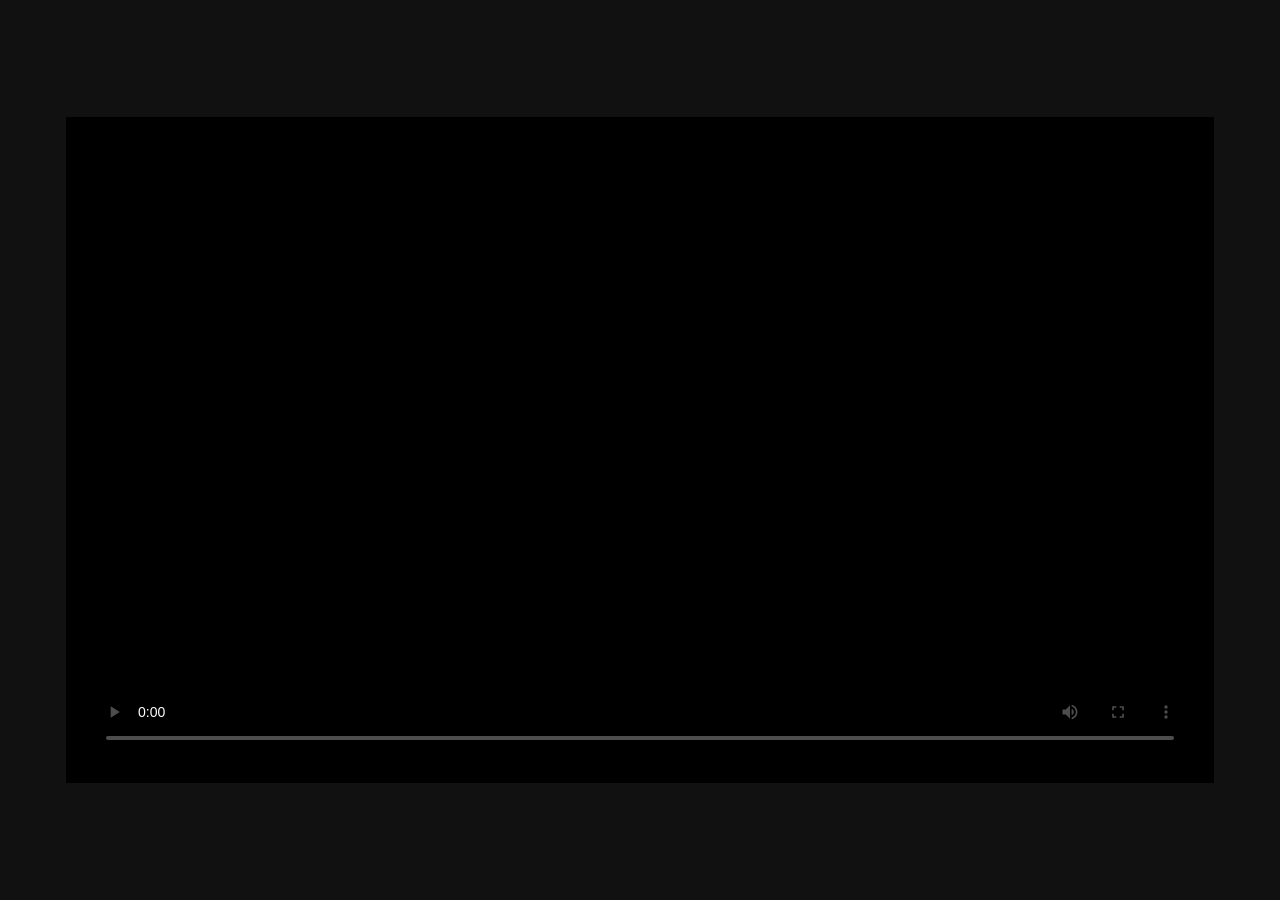
==== sollor/index.html @ f3aaa072 "Sollor demo Sollor demo #1" ====
<!doctype html>
<html lang="ru">
<head>
  <meta charset="UTF-8" />
  <meta name="viewport" content="width=device-width, initial-scale=1.0" />
  <title>Plyr + Vertical Scrub</title>
  <link rel="stylesheet" href="https://cdn.plyr.io/3.7.8/plyr.css">
  <link rel="stylesheet" href="./sollor.css">
</head>
<body>
  <div id="container" class="player-shell">
    <video
      id="player"
      class="player-main"
      playsinline
      controls
      crossorigin
      poster="https://cdn.plyr.io/static/demo/View_From_A_Blue_Moon_Trailer-HD.jpg"
    >
      <source
        src="https://cdn.plyr.io/static/demo/View_From_A_Blue_Moon_Trailer-1080p.mp4"
        type="video/mp4"
        size="1080"
      />
      <source
        src="https://cdn.plyr.io/static/demo/View_From_A_Blue_Moon_Trailer-576p.mp4"
        type="video/mp4"
        size="576"
      />
        <!-- Субтитры -->
        <track kind="captions" label="English" srclang="en" src="https://cdn.plyr.io/static/demo/View_From_A_Blue_Moon_Trailer-HD.en.vtt" default />
        
    </video>
  </div>

  <script src="https://cdn.plyr.io/3.7.8/plyr.polyfilled.js"></script>
  <script src="./sollor.js"></script>
</body>
</html>
---- sollor/sollor.css ----
body {
  margin: 0;
  background: #111;
  min-height: 100vh;
  display: grid;
  place-items: center;
  font-family: system-ui, sans-serif;
}

#container {
  width: min(1100px, 100vw);
  padding: 24px;
  position: relative;
}

.player-shell {
  position: relative;
  width: 100%;
  aspect-ratio: 16 / 9;
  background: #000;
  overflow: hidden;
}

.player-main {
  display: block;
  width: 100%;
  height: 100%;
  background: #000;
  object-fit: cover;
}

.plyr {
  --plyr-color-main: #00e5ff;
  width: 100%;
  height: 100%;
}

.plyr__controls {
  position: relative;
  z-index: 30;
  background: transparent !important;
  opacity: 1 !important;
  visibility: visible !important;
}

.plyr__vertical-scrub {
  position: absolute;
  right: 12px;
  bottom: 80px;
  width: 96px;
  height: 65vh;
  z-index: 40;
  touch-action: none;
  user-select: none;
}

.plyr__vertical-scrub__center {
  position: absolute;
  right: 0;
  top: 0;
  width: 14px;
  height: 100%;
  overflow: hidden;
}

.plyr__vertical-scrub__tape {
  position: absolute;
  left: 50%;
  top: 50%;
  width: 100%;
  pointer-events: none;
  will-change: transform;
}

.plyr__vertical-scrub__tick {
  position: absolute;
  left: 50%;
  width: 6px;
  height: 2px;
  transform: translateX(-50%);
  background: rgba(255,255,255,.75);
  border-radius: 2px;
}

.plyr__vertical-scrub__tick--dim {
  opacity: .25;
}

.plyr__vertical-scrub__marker {
  position: absolute;
  left: 50%;
  top: 50%;
  transform: translate(-50%,-50%);
  width: 44px;
  height: 4px;
  background: #ffd400;
  border-radius: 3px;
  pointer-events: none;
}

.plyr__vertical-scrub__time {
  position: absolute;
  left: 50%;
  top: calc(50% + 18px);
  transform: translateX(-50%);
  pointer-events: none;
  white-space: nowrap;
  font-family: monospace;
  color: #ffd400;
  font-size: 13px;
}

.plyr__vertical-scrub__tooltip {
  position: absolute;
  left: 50%;
  top: calc(50% - 18px);
  transform: translateX(-50%);
  padding: 6px 8px;
  border-radius: 6px;
  background: rgba(0,0,0,.85);
  color: #00e5ff;
  font-size: 12px;
  white-space: nowrap;
  pointer-events: none;
  display: none;
}

.plyr__vertical-scrub:hover .plyr__vertical-scrub__tooltip {
  display: block;
}
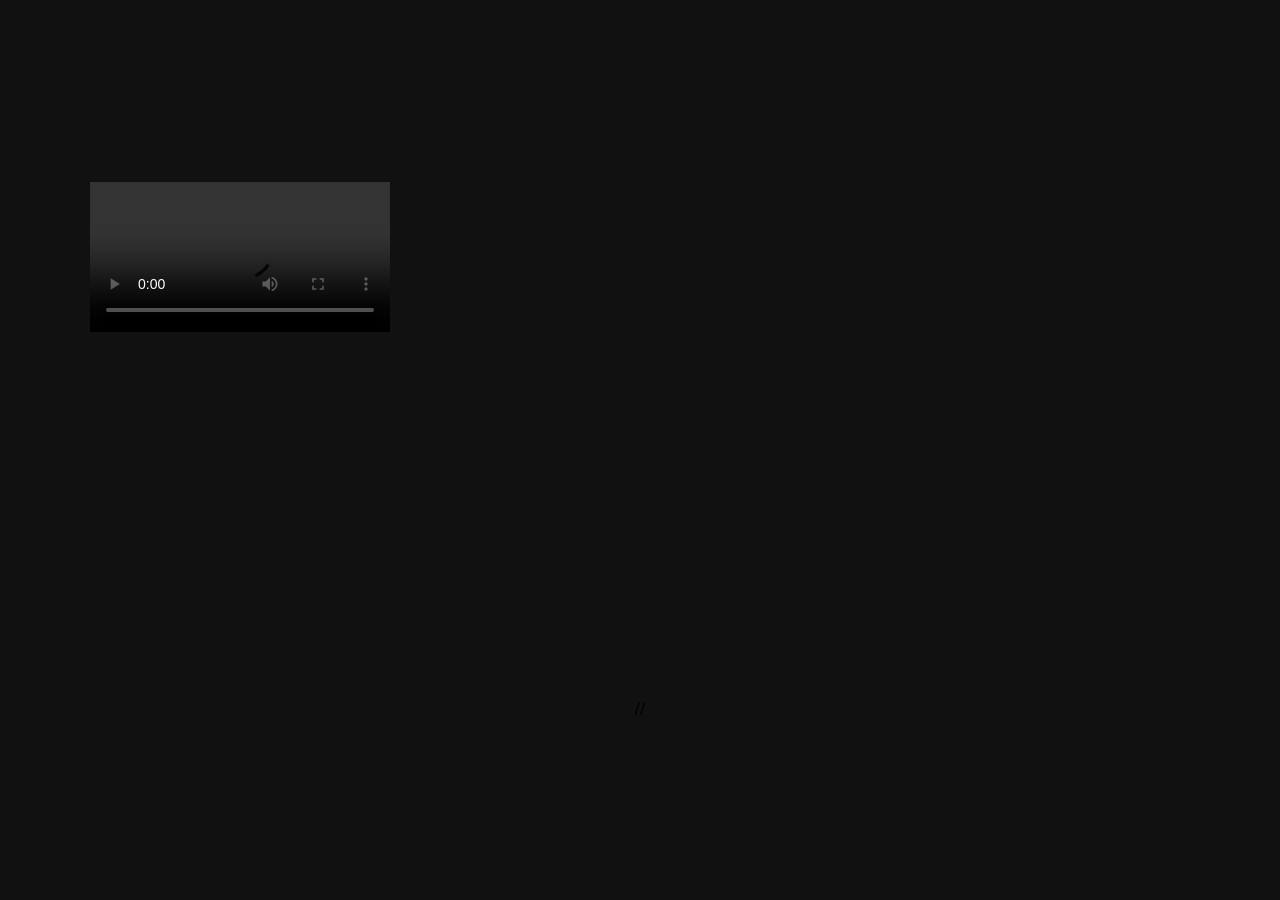
==== commit 067f364a: "new step" ====
--- a/sollor/index.html
+++ b/sollor/index.html
@@ -1,39 +1,119 @@
 <!doctype html>
-<html lang="ru">
-<head>
-  <meta charset="UTF-8" />
-  <meta name="viewport" content="width=device-width, initial-scale=1.0" />
-  <title>Plyr + Vertical Scrub</title>
-  <link rel="stylesheet" href="https://cdn.plyr.io/3.7.8/plyr.css">
-  <link rel="stylesheet" href="./sollor.css">
-</head>
-<body>
-  <div id="container" class="player-shell">
-    <video
-      id="player"
-      class="player-main"
-      playsinline
-      controls
+<html lang="en">
+  <head>
+    <meta charset="utf-8" />
+    <title>Sollor</title>
+    <meta
+      name="description"
+      property="og:description"
+      content="A simple HTML5 media player with custom controls and WebVTT captions."
+    />
+    <meta name="author" content="Sam Potts" />
+    <meta name="viewport" content="width=device-width, initial-scale=1" />
+
+    <!-- Icons -->
+    <link rel="icon" href="https://cdn.plyr.io/static/icons/favicon.ico" />
+    <link rel="icon" type="image/png" href="https://cdn.plyr.io/static/icons/32x32.png" sizes="32x32" />
+    <link rel="icon" type="image/png" href="https://cdn.plyr.io/static/icons/16x16.png" sizes="16x16" />
+    <link rel="apple-touch-icon" sizes="180x180" href="https://cdn.plyr.io/static/icons/180x180.png" />
+
+    <!-- Open Graph -->
+    <meta property="og:title" content="Plyr - A simple, customizable HTML5 Video, Audio, YouTube and Vimeo player" />
+    <meta property="og:site_name" content="Plyr" />
+    <meta property="og:url" content="https://plyr.io" />
+    <meta property="og:image" content="https://cdn.plyr.io/static/icons/1200x630.png" />
+
+    <!-- Twitter -->
+    <meta name="twitter:card" content="summary" />
+    <meta name="twitter:site" content="@sam_potts" />
+    <meta name="twitter:creator" content="@sam_potts" />
+    <meta name="twitter:card" content="summary_large_image" />
+
+    <!-- Docs styles -->
+    
+    <link rel="stylesheet" href="https://cdn.plyr.io/3.8.4/plyr.css" />
+    <link rel="stylesheet" href="sollor.css" />
+
+
+    <!-- Preload -->
+    <link
+      rel="preload"
+      as="font"
       crossorigin
-      poster="https://cdn.plyr.io/static/demo/View_From_A_Blue_Moon_Trailer-HD.jpg"
-    >
-      <source
-        src="https://cdn.plyr.io/static/demo/View_From_A_Blue_Moon_Trailer-1080p.mp4"
-        type="video/mp4"
-        size="1080"
-      />
-      <source
-        src="https://cdn.plyr.io/static/demo/View_From_A_Blue_Moon_Trailer-576p.mp4"
-        type="video/mp4"
-        size="576"
-      />
-        <!-- Субтитры -->
-        <track kind="captions" label="English" srclang="en" src="https://cdn.plyr.io/static/demo/View_From_A_Blue_Moon_Trailer-HD.en.vtt" default />
-        
-    </video>
-  </div>
+      type="font/woff2"
+      href="https://cdn.plyr.io/static/fonts/gordita-medium.woff2"
+    />
+    <link
+      rel="preload"
+      as="font"
+      crossorigin
+      type="font/woff2"
+      href="https://cdn.plyr.io/static/fonts/gordita-bold.woff2"
+    />
+  </head>
 
-  <script src="https://cdn.plyr.io/3.7.8/plyr.polyfilled.js"></script>
-  <script src="./sollor.js"></script>
-</body>
-</html>+  <body>
+    <div class="grid">
+      <main>
+        <div id="container">
+          <video
+            controls
+            crossorigin
+            playsinline
+            data-poster="https://cdn.plyr.io/static/demo/View_From_A_Blue_Moon_Trailer-HD.jpg"
+            id="player"
+          >
+            <!-- Video files -->
+            <source
+              src="https://cdn.plyr.io/static/demo/View_From_A_Blue_Moon_Trailer-576p.mp4"
+              type="video/mp4"
+              size="576"
+            />
+            <source
+              src="https://cdn.plyr.io/static/demo/View_From_A_Blue_Moon_Trailer-720p.mp4"
+              type="video/mp4"
+              size="720"
+            />
+            <source
+              src="https://cdn.plyr.io/static/demo/View_From_A_Blue_Moon_Trailer-1080p.mp4"
+              type="video/mp4"
+              size="1080"
+            />
+
+            <!-- Caption files -->
+            <track
+              kind="captions"
+              label="English"
+              srclang="en"
+              src="https://cdn.plyr.io/static/demo/View_From_A_Blue_Moon_Trailer-HD.en.vtt"
+              default
+            />
+            <track
+              kind="captions"
+              label="Français"
+              srclang="fr"
+              src="https://cdn.plyr.io/static/demo/View_From_A_Blue_Moon_Trailer-HD.fr.vtt"
+            />
+
+            <!-- Fallback for browsers that don't support the <video> element -->
+            <a href="https://cdn.plyr.io/static/demo/View_From_A_Blue_Moon_Trailer-576p.mp4" download>Download</a>
+          </video>
+          <video
+            controls
+            crossorigin
+            playsinline
+            data-poster="https://cdn.plyr.io/static/demo/View_From_A_Blue_Moon_Trailer-HD.jpg"
+            id="player-hls"
+            hidden
+          ></video>
+        </div>
+      </main>
+    </div>
+
+    <script src="https://cdn.plyr.io/3.8.4/plyr.polyfilled.js"></script>
+//    <script src="sollor.js"></script>
+    <script>
+      const player = new Plyr('#player');
+    </script>
+  </body>
+</html>
--- a/sollor/sollor.css
+++ b/sollor/sollor.css
@@ -9,7 +9,6 @@
 
 #container {
   width: min(1100px, 100vw);
-  padding: 24px;
   position: relative;
 }
 
@@ -31,6 +30,9 @@
 
 .plyr {
   --plyr-color-main: #00e5ff;
+  --scrub-accent: #ffd400;
+  --scrub-tick: rgba(255, 255, 255, .75);
+  --scrub-tooltip-bg: rgba(0, 0, 0, .85);
   width: 100%;
   height: 100%;
 }
@@ -43,88 +45,217 @@
   visibility: visible !important;
 }
 
-.plyr__vertical-scrub {
-  position: absolute;
-  right: 12px;
-  bottom: 80px;
-  width: 96px;
-  height: 65vh;
-  z-index: 40;
-  touch-action: none;
-  user-select: none;
-}
-
-.plyr__vertical-scrub__center {
-  position: absolute;
-  right: 0;
-  top: 0;
-  width: 14px;
-  height: 100%;
-  overflow: hidden;
-}
-
-.plyr__vertical-scrub__tape {
-  position: absolute;
-  left: 50%;
-  top: 50%;
-  width: 100%;
-  pointer-events: none;
-  will-change: transform;
-}
-
-.plyr__vertical-scrub__tick {
-  position: absolute;
-  left: 50%;
-  width: 6px;
-  height: 2px;
-  transform: translateX(-50%);
-  background: rgba(255,255,255,.75);
-  border-radius: 2px;
-}
-
-.plyr__vertical-scrub__tick--dim {
-  opacity: .25;
-}
-
-.plyr__vertical-scrub__marker {
-  position: absolute;
-  left: 50%;
-  top: 50%;
-  transform: translate(-50%,-50%);
-  width: 44px;
-  height: 4px;
-  background: #ffd400;
-  border-radius: 3px;
-  pointer-events: none;
-}
-
-.plyr__vertical-scrub__time {
-  position: absolute;
-  left: 50%;
-  top: calc(50% + 18px);
-  transform: translateX(-50%);
-  pointer-events: none;
-  white-space: nowrap;
-  font-family: monospace;
-  color: #ffd400;
-  font-size: 13px;
-}
-
-.plyr__vertical-scrub__tooltip {
-  position: absolute;
-  left: 50%;
-  top: calc(50% - 18px);
-  transform: translateX(-50%);
-  padding: 6px 8px;
-  border-radius: 6px;
-  background: rgba(0,0,0,.85);
-  color: #00e5ff;
-  font-size: 12px;
-  white-space: nowrap;
-  pointer-events: none;
-  display: none;
-}
-
-.plyr__vertical-scrub:hover .plyr__vertical-scrub__tooltip {
-  display: block;
+/* Desktop */
+@media (min-width: 1025px) {
+  .plyr__vertical-scrub,
+  .plyr__mobile-vertical-panel,
+  .plyr__mobile-progress-row,
+  .plyr__mobile-scrub-row {
+    display: none !important;
+  }
+}
+
+/* Mobile + tablet */
+@media (max-width: 1024px) {
+  .plyr [data-plyr="volume"] {
+    display: none !important;
+  }
+
+  .plyr__controls {
+    display: flex !important;
+    flex-direction: column !important;
+    align-items: stretch !important;
+    justify-content: flex-end !important;
+    gap: 10px !important;
+    padding: 0 !important;
+    overflow: visible !important;
+    --plyr-control-spacing: 6px;
+    pointer-events: none !important;
+  }
+
+  .plyr__controls > * {
+    pointer-events: auto !important;
+  }
+
+  .plyr__controls .plyr__controls__item {
+    margin: 0 !important;
+    align-self: center !important;
+    flex: 0 0 auto !important;
+  }
+
+  .plyr__controls .plyr__progress__container {
+    order: 20 !important;
+    flex: 1 1 auto !important;
+    min-width: 0 !important;
+  }
+
+  .plyr__controls [data-plyr="settings"],
+  .plyr__controls [data-plyr="pip"],
+  .plyr__controls [data-plyr="fullscreen"],
+  .plyr__controls [data-plyr="mute"],
+  .plyr__controls [data-plyr="captions"] {
+    display: inline-flex !important;
+    order: 1 !important;
+  }
+
+  .plyr__vertical-scrub {
+    position: absolute;
+    bottom: 80px;
+    width: 80px;
+    height: 65%;
+    z-index: 40;
+    touch-action: none;
+    user-select: none;
+    pointer-events: none;
+  }
+
+  .plyr__vertical-scrub.scrub--right {
+    right: 92px;
+    left: auto;
+  }
+
+  .plyr__vertical-scrub.scrub--left {
+    left: 12px;
+    right: auto;
+  }
+
+  .plyr__vertical-scrub__center {
+    position: absolute;
+    right: 0;
+    top: 0;
+    width: 18px;
+    height: 100%;
+    overflow: hidden;
+    pointer-events: auto;
+  }
+
+  .plyr__vertical-scrub__tape {
+    position: absolute;
+    left: 50%;
+    top: 50%;
+    width: 100%;
+    pointer-events: none;
+    will-change: transform;
+  }
+
+  .plyr__vertical-scrub__tick {
+    position: absolute;
+    left: 50%;
+    width: 18px;
+    height: 2px;
+    transform: translateX(-50%);
+    background: var(--scrub-tick);
+    border-radius: 2px;
+  }
+
+  .plyr__vertical-scrub__tick--dim {
+    opacity: .25;
+  }
+
+  .plyr__vertical-scrub__marker,
+  .plyr__vertical-scrub__time,
+  .plyr__vertical-scrub__tooltip {
+    position: absolute;
+    left: 50%;
+  }
+
+  .plyr__vertical-scrub__marker {
+    top: 50%;
+    transform: translate(-50%, -50%);
+    width: 44px;
+    height: 4px;
+    background: var(--scrub-accent);
+    border-radius: 3px;
+    pointer-events: none;
+  }
+
+  .plyr__vertical-scrub__time {
+    top: calc(50% + 18px);
+    transform: translateX(-50%);
+    pointer-events: none;
+    white-space: nowrap;
+    font-family: monospace;
+    color: var(--scrub-accent);
+    font-size: 13px;
+  }
+
+  .plyr__vertical-scrub__tooltip {
+    top: calc(50% - 18px);
+    transform: translateX(-50%);
+    padding: 6px 8px;
+    border-radius: 6px;
+    background: var(--scrub-tooltip-bg);
+    color: var(--plyr-color-main);
+    font-size: 12px;
+    white-space: nowrap;
+    pointer-events: none;
+    display: none;
+  }
+
+  @media (hover: hover) {
+    .plyr__vertical-scrub:hover .plyr__vertical-scrub__tooltip {
+      display: block;
+    }
+  }
+
+  .plyr__mobile-vertical-panel {
+    position: relative;
+    display: flex;
+    flex-direction: column;
+    gap: 10px;
+    align-items: flex-end;
+    z-index: 50;
+    pointer-events: none;
+    margin-left: auto;
+    margin-right: 12px;
+  }
+
+  .plyr__mobile-vertical-panel > * {
+    pointer-events: auto !important;
+  }
+
+  .plyr__mobile-vertical-panel .plyr__control {
+    width: 40px;
+    height: 40px;
+    border-radius: 12px;
+    background: rgba(0, 0, 0, .72) !important;
+    display: grid;
+    place-items: center;
+    padding: 0;
+  }
+
+  .plyr__mobile-vertical-panel .plyr__control--toggle-scrub {
+    color: #00e5ff;
+  }
+
+  .plyr__mobile-progress-row {
+    position: relative;
+    width: 100%;
+    min-height: 32px;
+    display: flex;
+    align-items: center;
+    justify-content: stretch;
+    padding: 0 12px 12px;
+    box-sizing: border-box;
+    z-index: 20;
+    pointer-events: none;
+  }
+
+  .plyr__mobile-progress-row > * {
+    pointer-events: auto !important;
+  }
+
+  .plyr__mobile-progress-row .plyr__progress__container {
+    width: 100%;
+    flex: 1 1 auto;
+    min-width: 0;
+  }
+
+  .plyr__mobile-progress-row .plyr__progress {
+    width: 100%;
+  }
+
+  .plyr--video .plyr__controls {
+    align-items: flex-end !important;
+  }
 }
